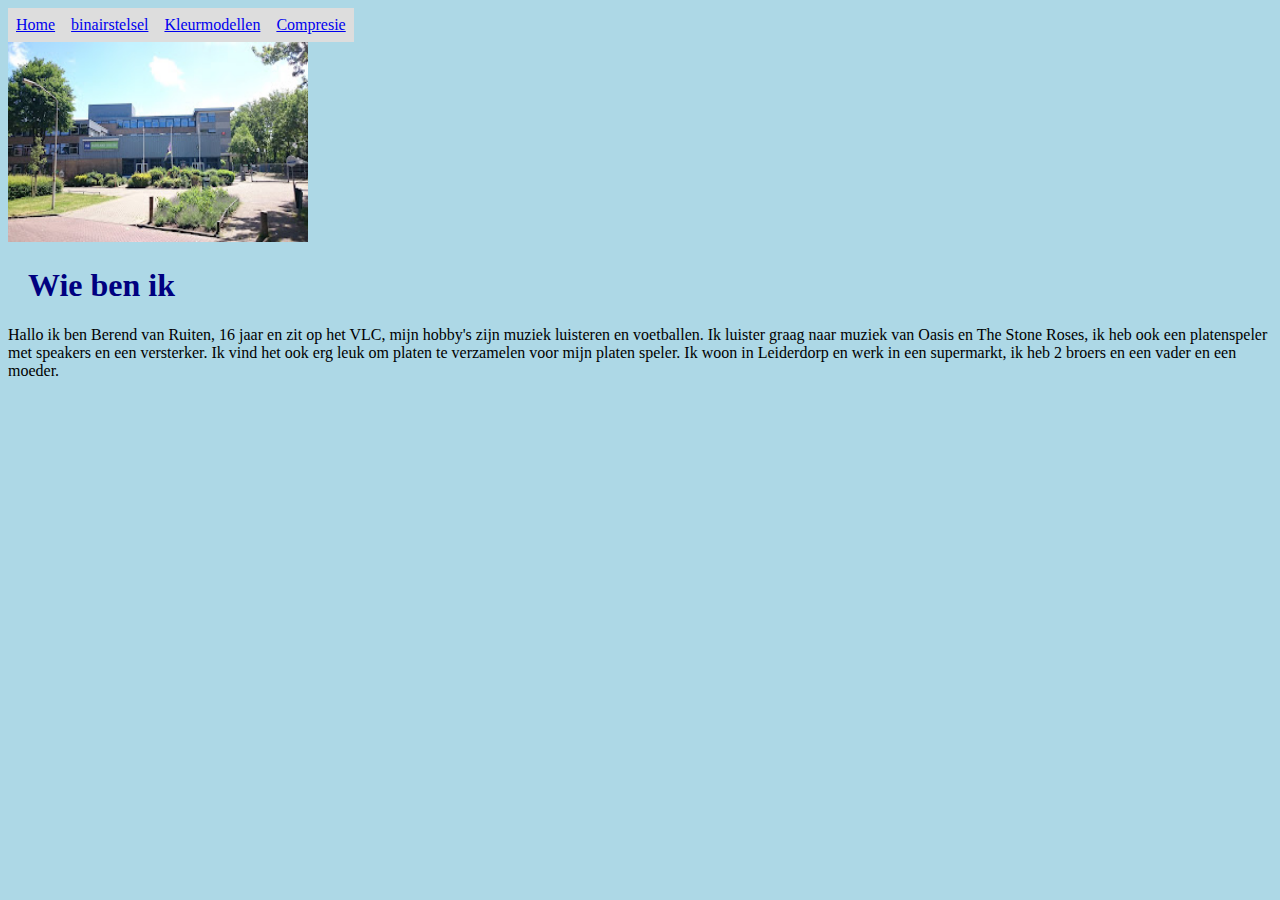
==== index.html @ 20025156 "Update index.html" ====
<!DOCTYPE html>
<html>
    <head>
        <link rel="stylesheet" href="Opmaak.css">
    </head>
   <body>
        <ul>
            <li><a href="index.html">Home</a></li>
            <li><a href="binairstelsel.html">binairstelsel</a></li>
            <li><a href="Kleurmodellen.html">Kleurmodellen</a></li>
            <li><a href="Compresie.html">Compresie</a></li><!--code voor navigatie bar-->
          </ul>
       <img src="download (4).jpeg" alt="Plaatje van Het Vlietland College" style="width: 300px;height: 200px;">
        <h1>Wie ben ik</h1>
    <p>Hallo ik ben Berend van Ruiten, 16 jaar en zit op het VLC, mijn hobby's zijn muziek luisteren en voetballen. 
    Ik luister graag naar muziek van Oasis en The Stone Roses, ik heb ook een platenspeler met speakers en een versterker.
    Ik vind het ook erg leuk om platen te verzamelen voor mijn platen speler.
    Ik woon in Leiderdorp en werk in een supermarkt, ik heb 2 broers en een vader en een moeder.</p>
    </body>
</html>
---- Opmaak.css ----
body {
    background-color: lightblue;
  }
  
  h1 {
    color: navy;
    margin-left: 20px;
  }
  ul {
    overflow: hidden;
    width: 100%;
    list-style-type: none;
    margin: 0;
    padding: 0;
  }
  li {
    float: left;
  }
  
  a {
    display: block;
    padding: 8px;
    background-color: #dddddd;
  }
  .Bonanza{
    width: 200px;
  }
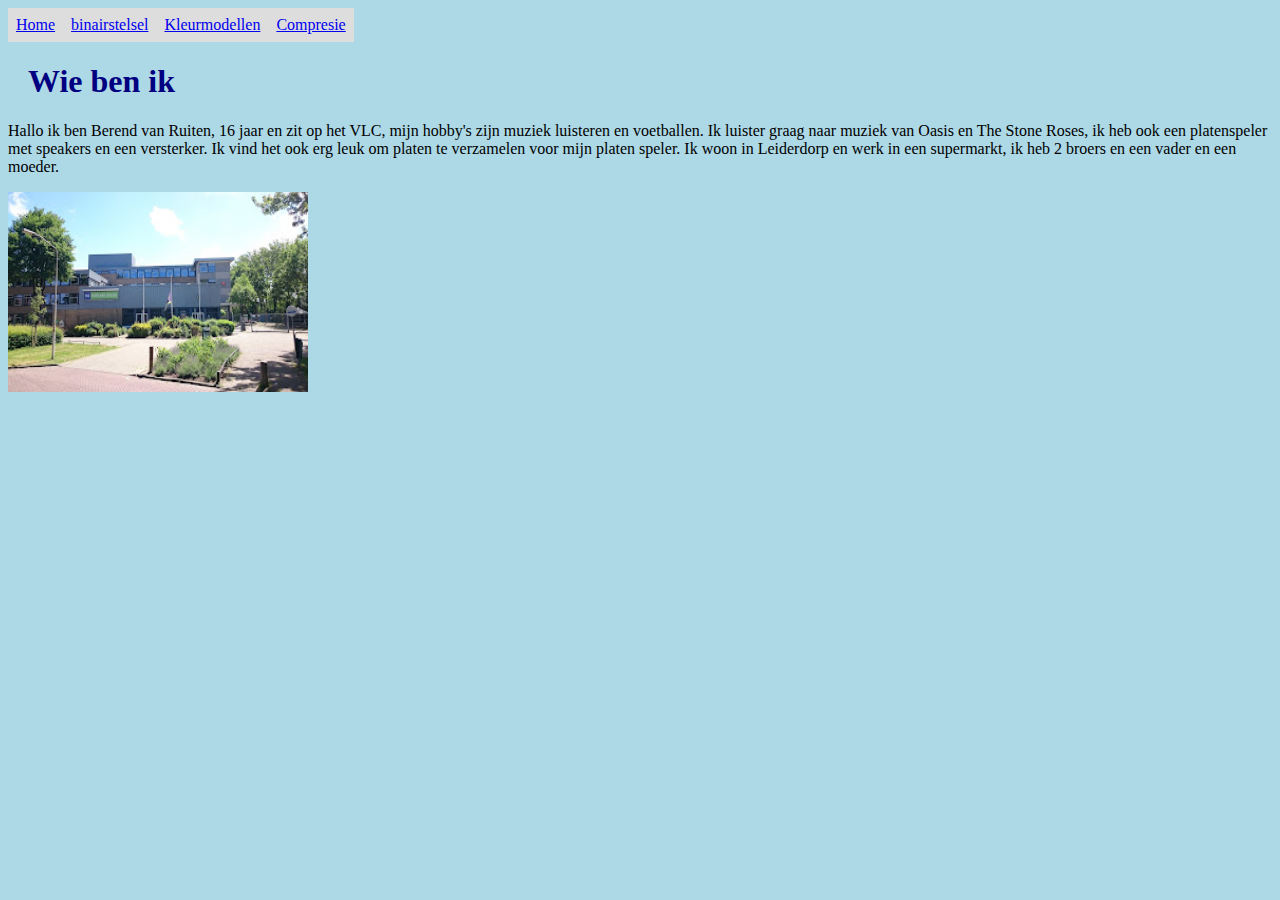
==== commit 21f67e28: "Update index.html" ====
--- a/index.html
+++ b/index.html
@@ -10,11 +10,11 @@
             <li><a href="Kleurmodellen.html">Kleurmodellen</a></li>
             <li><a href="Compresie.html">Compresie</a></li><!--code voor navigatie bar-->
           </ul>
-       <img src="download (4).jpeg" alt="Plaatje van Het Vlietland College" style="width: 300px;height: 200px;">
         <h1>Wie ben ik</h1>
     <p>Hallo ik ben Berend van Ruiten, 16 jaar en zit op het VLC, mijn hobby's zijn muziek luisteren en voetballen. 
     Ik luister graag naar muziek van Oasis en The Stone Roses, ik heb ook een platenspeler met speakers en een versterker.
     Ik vind het ook erg leuk om platen te verzamelen voor mijn platen speler.
     Ik woon in Leiderdorp en werk in een supermarkt, ik heb 2 broers en een vader en een moeder.</p>
+         <img src="download (4).jpeg" alt="Plaatje van Het Vlietland College" style="width: 300px;height: 200px;">
     </body>
 </html>
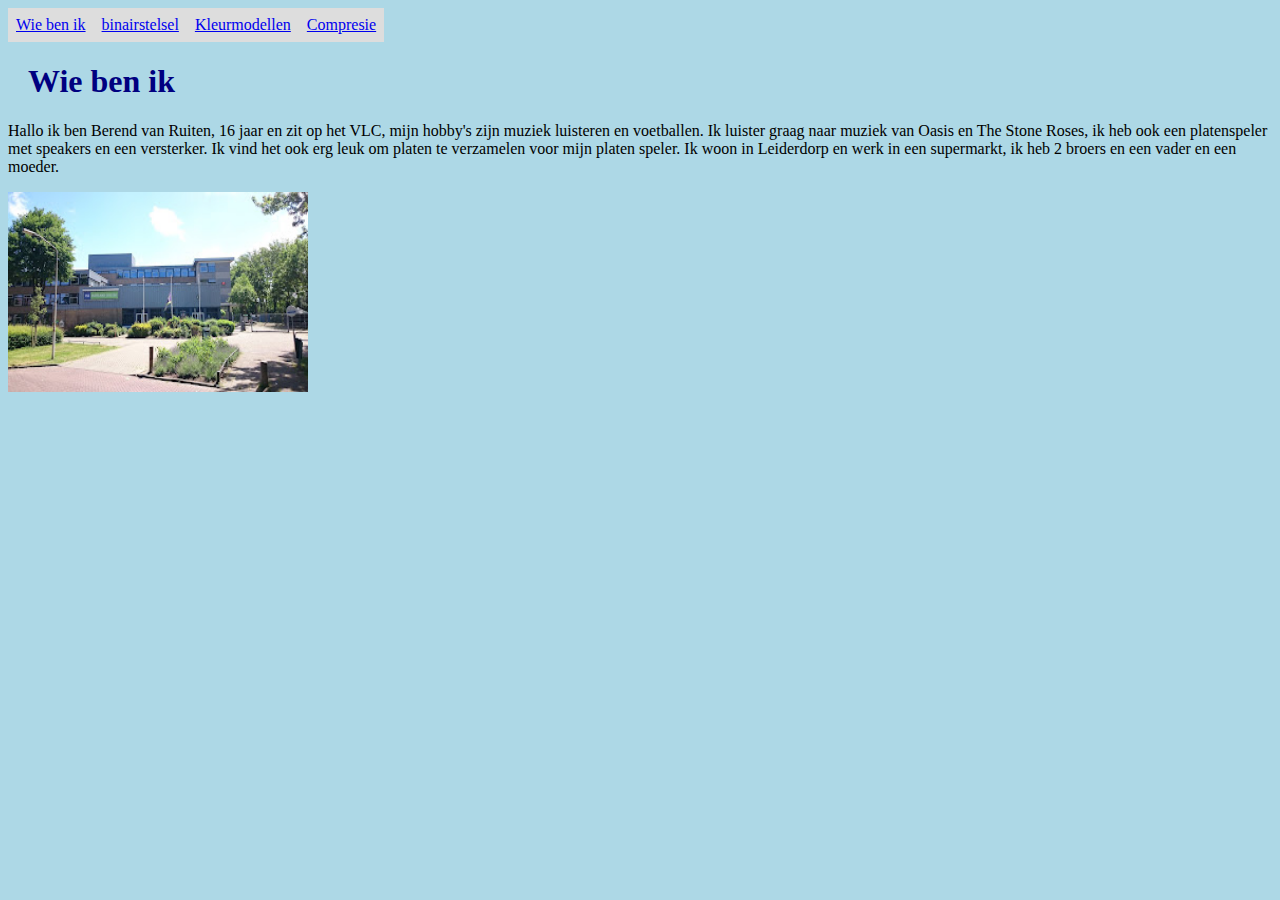
==== commit 6ed8211e: "Update index.html" ====
--- a/index.html
+++ b/index.html
@@ -5,7 +5,7 @@
     </head>
    <body>
         <ul>
-            <li><a href="index.html">Home</a></li>
+            <li><a href="index.html">Wie ben ik</a></li>
             <li><a href="binairstelsel.html">binairstelsel</a></li>
             <li><a href="Kleurmodellen.html">Kleurmodellen</a></li>
             <li><a href="Compresie.html">Compresie</a></li><!--code voor navigatie bar-->
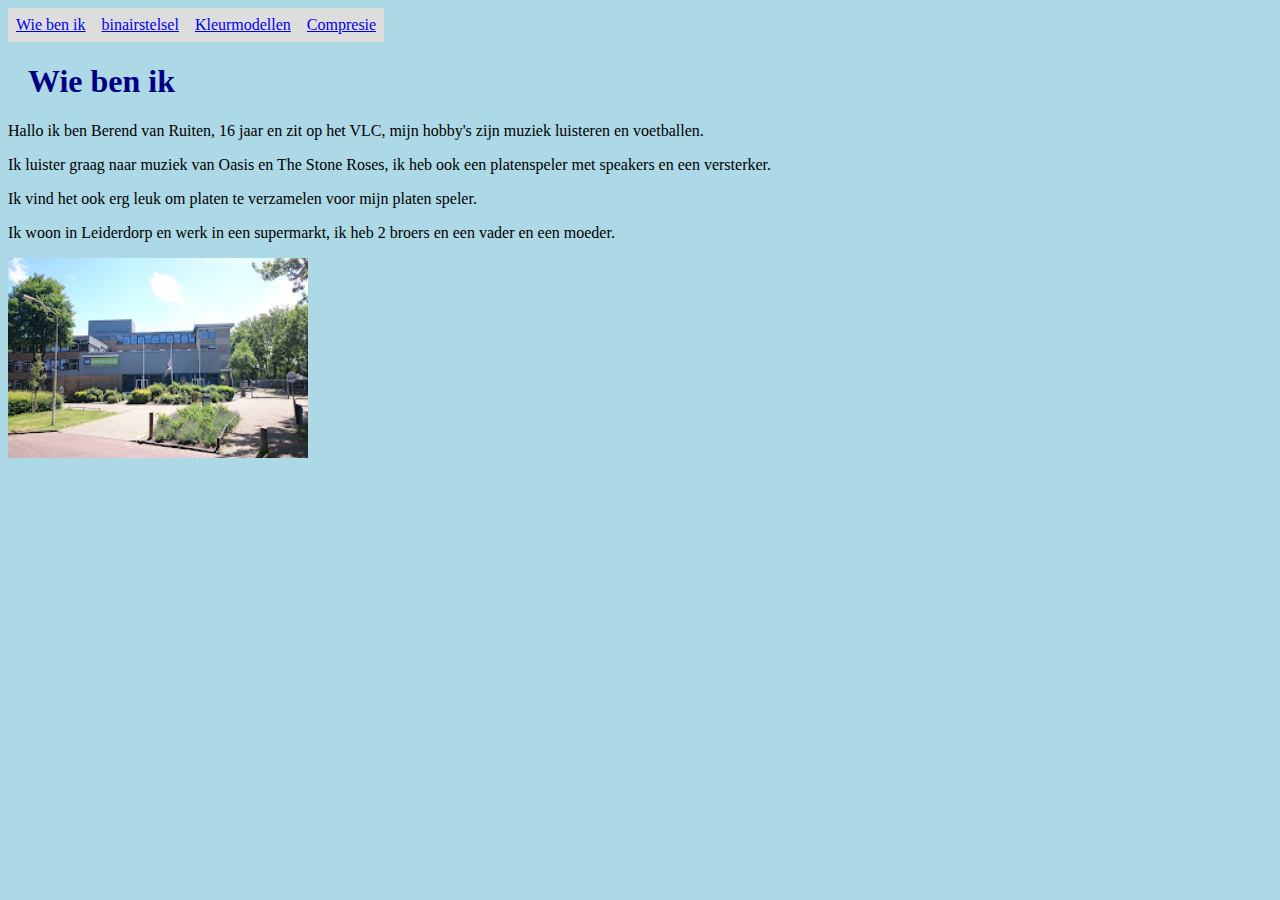
==== commit f9b84160: "Update index.html" ====
--- a/index.html
+++ b/index.html
@@ -10,11 +10,12 @@
             <li><a href="Kleurmodellen.html">Kleurmodellen</a></li>
             <li><a href="Compresie.html">Compresie</a></li><!--code voor navigatie bar-->
           </ul>
+       
         <h1>Wie ben ik</h1>
-    <p>Hallo ik ben Berend van Ruiten, 16 jaar en zit op het VLC, mijn hobby's zijn muziek luisteren en voetballen. 
-    Ik luister graag naar muziek van Oasis en The Stone Roses, ik heb ook een platenspeler met speakers en een versterker.
-    Ik vind het ook erg leuk om platen te verzamelen voor mijn platen speler.
-    Ik woon in Leiderdorp en werk in een supermarkt, ik heb 2 broers en een vader en een moeder.</p>
+    <p>Hallo ik ben Berend van Ruiten, 16 jaar en zit op het VLC, mijn hobby's zijn muziek luisteren en voetballen.</p>
+    <p>Ik luister graag naar muziek van Oasis en The Stone Roses, ik heb ook een platenspeler met speakers en een versterker.</p>
+    <p>Ik vind het ook erg leuk om platen te verzamelen voor mijn platen speler.</p>
+    <p>Ik woon in Leiderdorp en werk in een supermarkt, ik heb 2 broers en een vader en een moeder.</p>
          <img src="download (4).jpeg" alt="Plaatje van Het Vlietland College" style="width: 300px;height: 200px;">
     </body>
 </html>
--- a/Opmaak.css
+++ b/Opmaak.css
@@ -24,4 +24,4 @@
   }
   .Bonanza{
     width: 200px;
-  }+  } <!--code voor binarybonanza link ahcter het plaatje-->
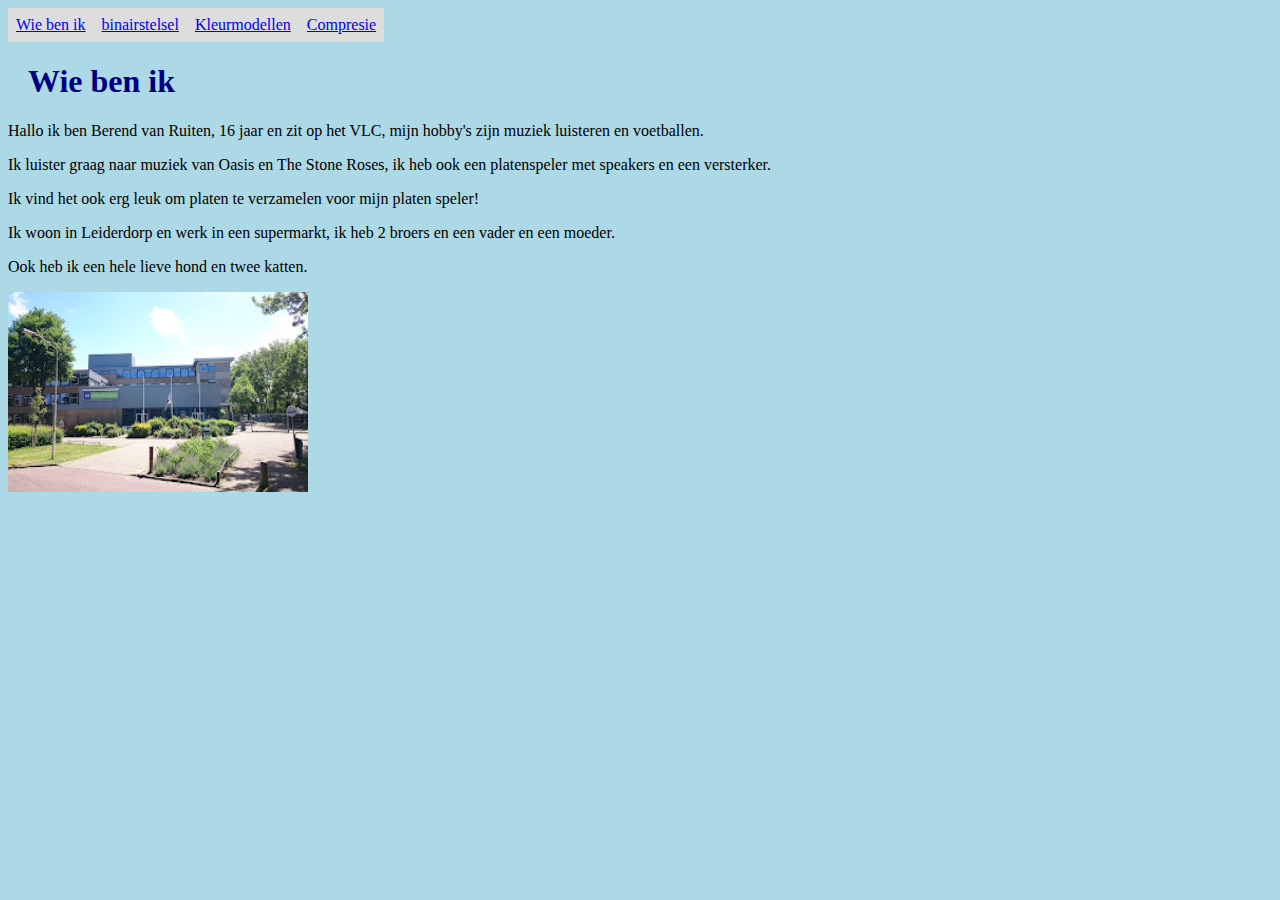
==== commit 070db37e: "Update index.html" ====
--- a/index.html
+++ b/index.html
@@ -14,8 +14,9 @@
         <h1>Wie ben ik</h1>
     <p>Hallo ik ben Berend van Ruiten, 16 jaar en zit op het VLC, mijn hobby's zijn muziek luisteren en voetballen.</p>
     <p>Ik luister graag naar muziek van Oasis en The Stone Roses, ik heb ook een platenspeler met speakers en een versterker.</p>
-    <p>Ik vind het ook erg leuk om platen te verzamelen voor mijn platen speler.</p>
+    <p>Ik vind het ook erg leuk om platen te verzamelen voor mijn platen speler!</p>
     <p>Ik woon in Leiderdorp en werk in een supermarkt, ik heb 2 broers en een vader en een moeder.</p>
+    <p>Ook heb ik een hele lieve hond en twee katten.</p>
          <img src="download (4).jpeg" alt="Plaatje van Het Vlietland College" style="width: 300px;height: 200px;">
     </body>
 </html>
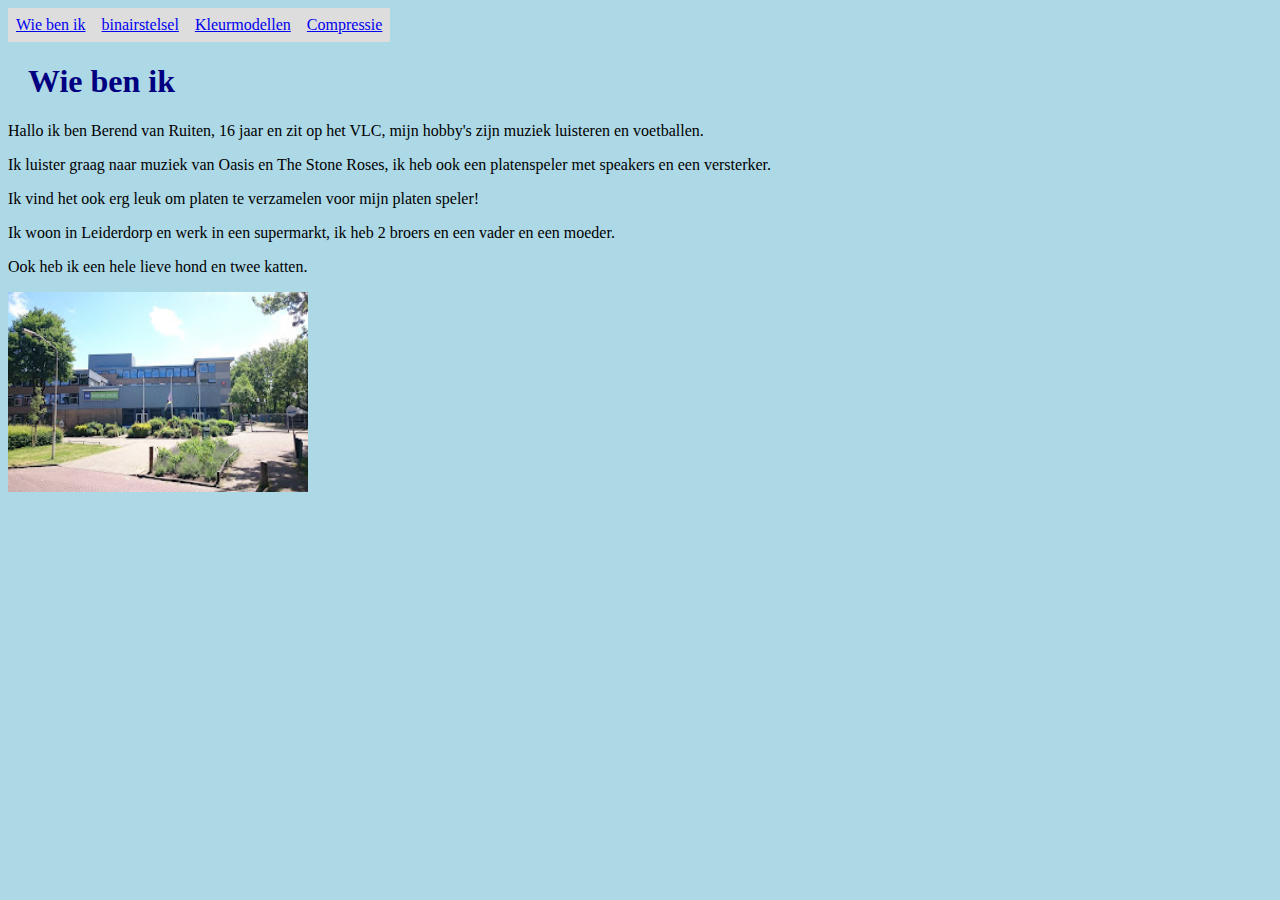
==== commit ce0fb6de: "Update index.html" ====
--- a/index.html
+++ b/index.html
@@ -8,7 +8,7 @@
             <li><a href="index.html">Wie ben ik</a></li>
             <li><a href="binairstelsel.html">binairstelsel</a></li>
             <li><a href="Kleurmodellen.html">Kleurmodellen</a></li>
-            <li><a href="Compresie.html">Compresie</a></li><!--code voor navigatie bar-->
+            <li><a href="Compressie.html">Compressie</a></li><!--code voor navigatie bar-->
           </ul>
        
         <h1>Wie ben ik</h1>
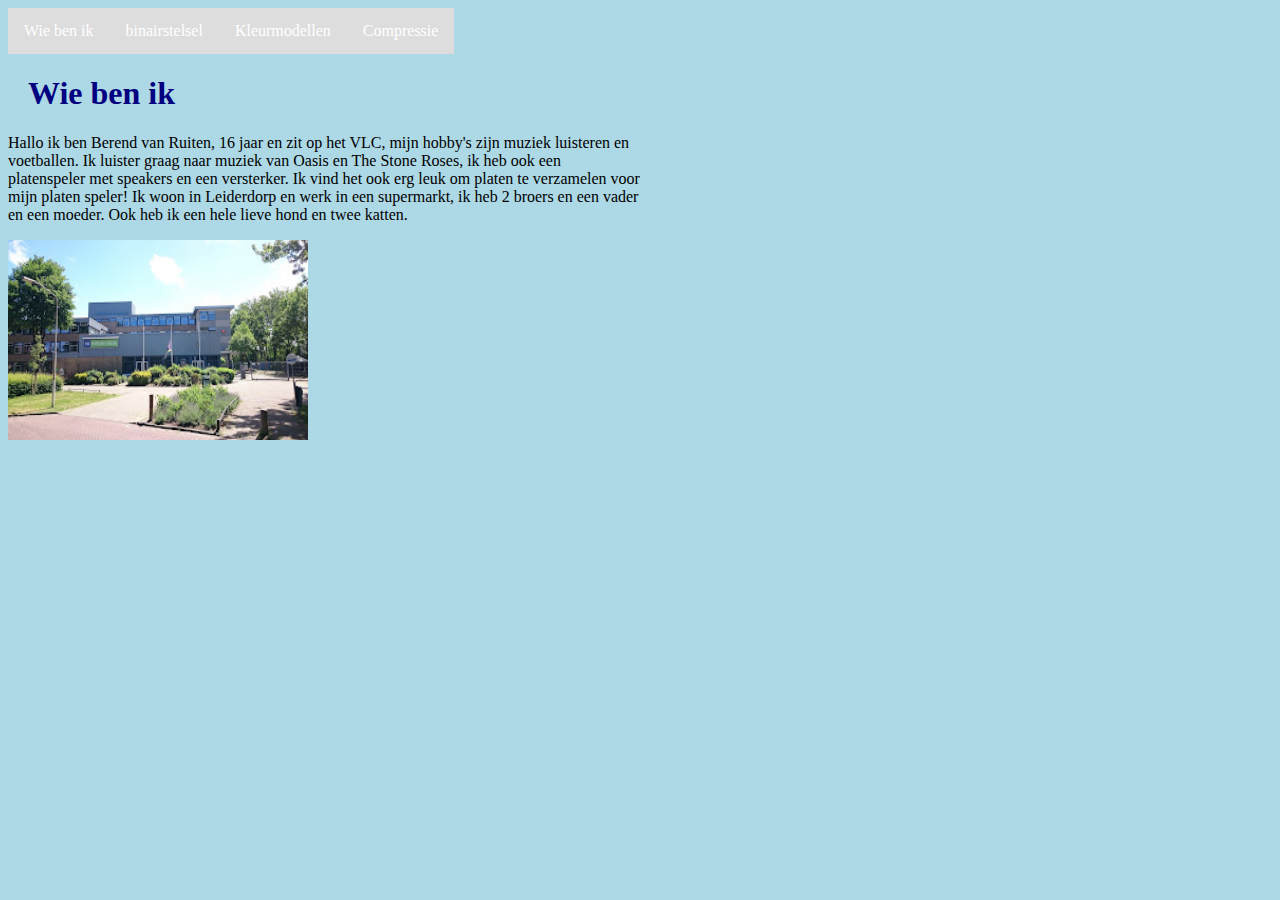
==== commit b581a23e: "." ====
--- a/index.html
+++ b/index.html
@@ -12,11 +12,11 @@
           </ul>
        
         <h1>Wie ben ik</h1>
-    <p>Hallo ik ben Berend van Ruiten, 16 jaar en zit op het VLC, mijn hobby's zijn muziek luisteren en voetballen.</p>
-    <p>Ik luister graag naar muziek van Oasis en The Stone Roses, ik heb ook een platenspeler met speakers en een versterker.</p>
-    <p>Ik vind het ook erg leuk om platen te verzamelen voor mijn platen speler!</p>
-    <p>Ik woon in Leiderdorp en werk in een supermarkt, ik heb 2 broers en een vader en een moeder.</p>
-    <p>Ook heb ik een hele lieve hond en twee katten.</p>
+    <p>Hallo ik ben Berend van Ruiten, 16 jaar en zit op het VLC, mijn hobby's zijn muziek luisteren en voetballen.
+    Ik luister graag naar muziek van Oasis en The Stone Roses, ik heb ook een platenspeler met speakers en een versterker.
+    Ik vind het ook erg leuk om platen te verzamelen voor mijn platen speler!
+    Ik woon in Leiderdorp en werk in een supermarkt, ik heb 2 broers en een vader en een moeder.
+    Ook heb ik een hele lieve hond en twee katten.</p>
          <img src="download (4).jpeg" alt="Plaatje van Het Vlietland College" style="width: 300px;height: 200px;">
     </body>
 </html>
--- a/Opmaak.css
+++ b/Opmaak.css
@@ -25,3 +25,25 @@
   .Bonanza{
     width: 200px;
   } <!--code voor binarybonanza link ahcter het plaatje-->
+  ul {
+    list-style-type: none;
+    margin: 0;
+    padding: 0;
+    overflow: hidden;
+    background-color: #090084;
+  }
+  
+  li {
+    float: left;
+  }
+  
+  li a {
+    display: block;
+    color: white;
+    text-align: center;
+    padding: 14px 16px;
+    text-decoration: none;
+  }
+  p {
+    width: 50%;
+  }